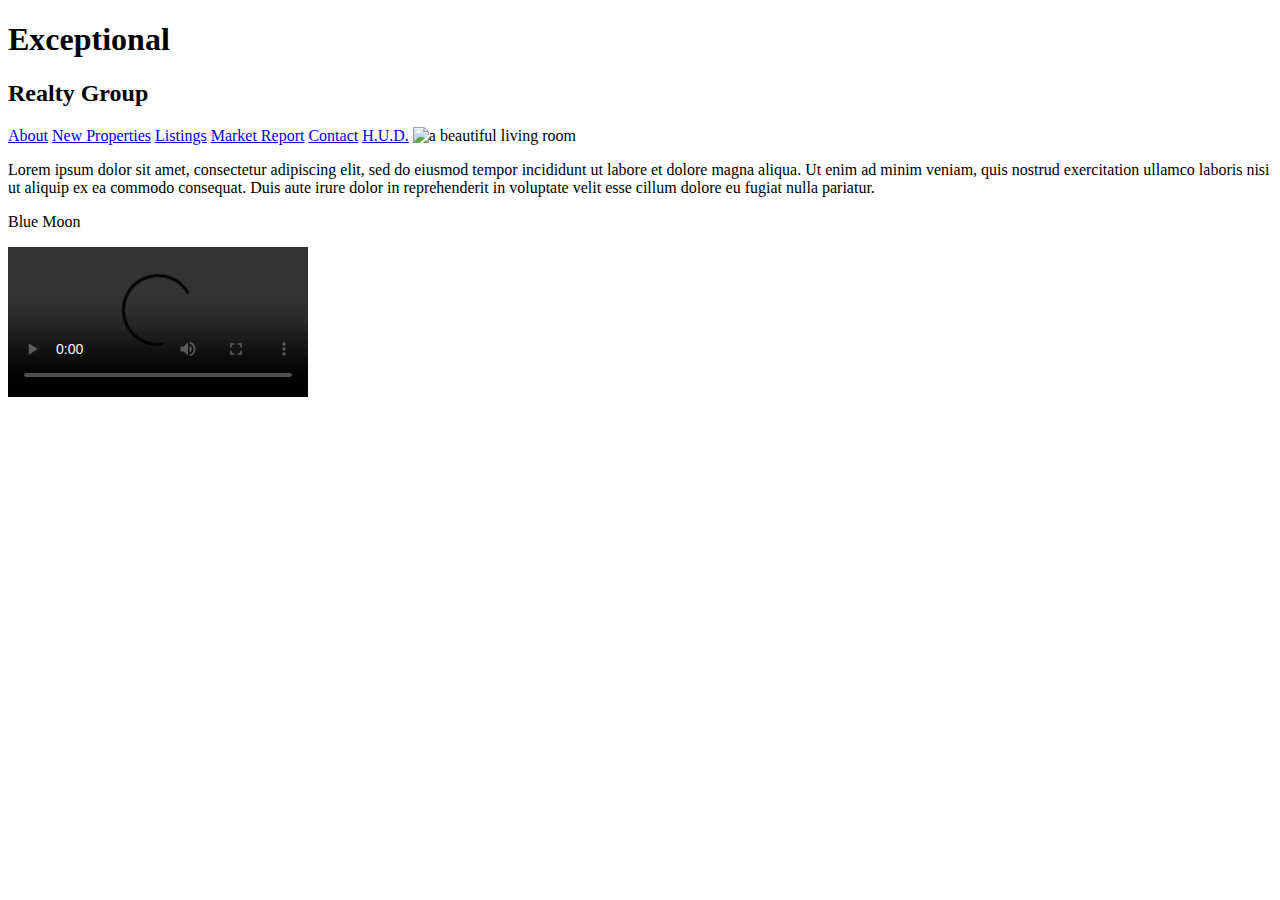
==== index.html @ 1a64ff8c "add promo video" ====
<!DOCTYPE html>
<html lang="eng"
<!-- This is a comment! -->

<head>
  <title>
    Exceptional Realty Group - Luxury Homes - About
  </title>
</head>

<body>
  <h1>Exceptional</h1>
  <h2>Realty Group</h2>

  <a href="index.html">About</a>
  <a href="new-properties.html">New Properties</a>
  <a href="real-estate-listings.html">Listings</a>
  <a href="market-report.html">Market Report</a>
  <a href="contact.html">Contact</a>
  <a href="http://hud.gov" target="_blank">H.U.D.</a>

  <img src="images/intro-pic.jpg" alt="a beautiful living room" title="Welcome to Exceptional Realty">

  <p>Lorem ipsum dolor sit amet, consectetur adipiscing elit, sed do eiusmod tempor incididunt ut labore et dolore magna aliqua.
    Ut enim ad minim veniam, quis nostrud exercitation ullamco laboris nisi ut aliquip ex ea commodo consequat.
    Duis aute irure dolor in reprehenderit in voluptate velit esse cillum dolore eu fugiat nulla pariatur.</p>
  <p>Blue Moon</p>


<!-- promo video -->

<video controls>
  <source src="videos/Commercial_Real_Estate.mp4" type="video/mp4">
  <source src="videos/Commercial_Real_Estate.ogv" type="video/ogg">
  Your browser does not support HTML5 video.  <a href="http://browsehappy.com" target="_blank">
  Please upgrade your browser</a>.
</video>
</body>


</html>
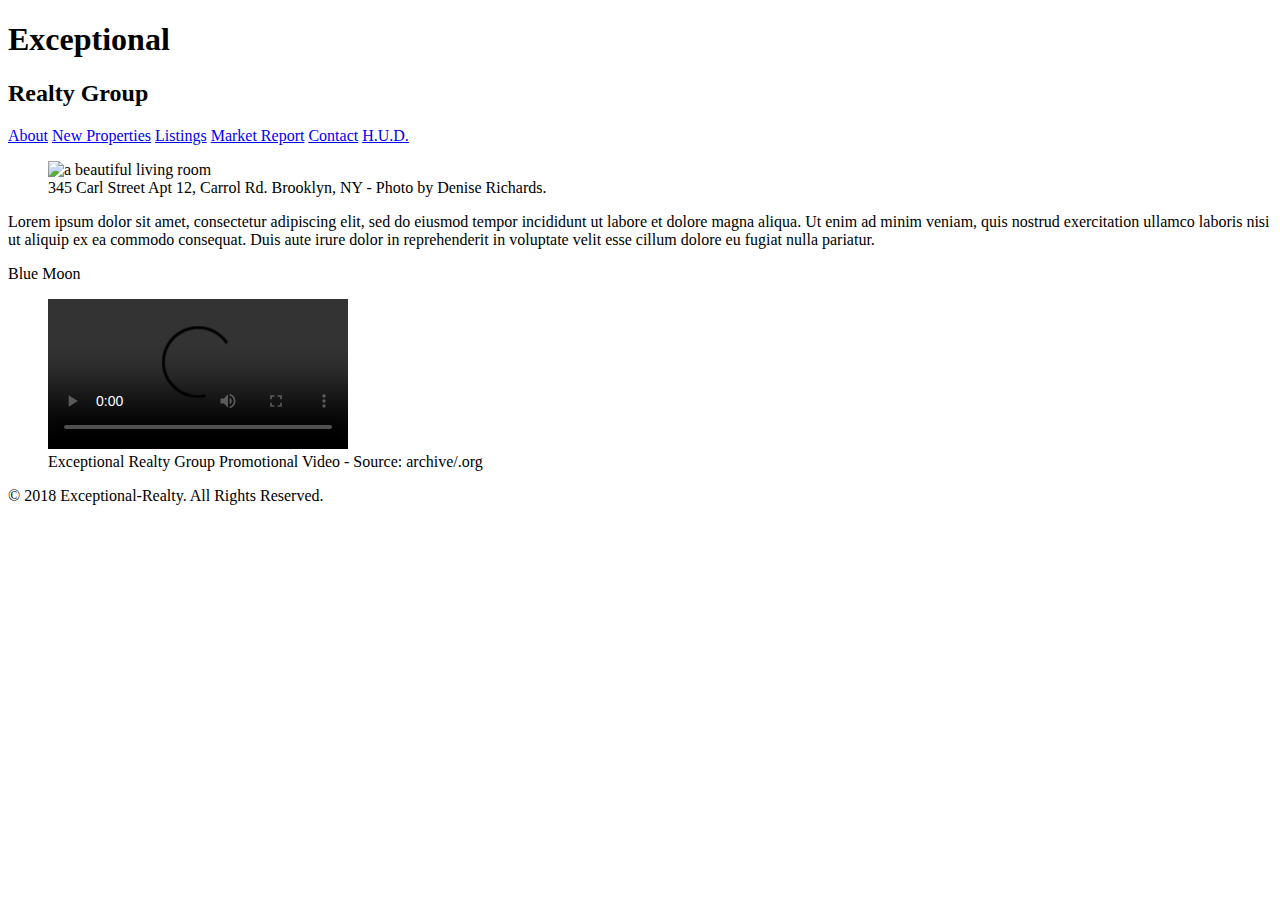
==== commit ac5077b3: "add fig captions" ====
--- a/index.html
+++ b/index.html
@@ -9,33 +9,46 @@
 </head>
 
 <body>
+  <header>
   <h1>Exceptional</h1>
   <h2>Realty Group</h2>
 
-  <a href="index.html">About</a>
-  <a href="new-properties.html">New Properties</a>
-  <a href="real-estate-listings.html">Listings</a>
-  <a href="market-report.html">Market Report</a>
-  <a href="contact.html">Contact</a>
-  <a href="http://hud.gov" target="_blank">H.U.D.</a>
+  <!-- links -->
+    <nav>
+      <a href="index.html">About</a>
+      <a href="new-properties.html">New Properties</a>
+      <a href="real-estate-listings.html">Listings</a>
+      <a href="market-report.html">Market Report</a>
+      <a href="contact.html">Contact</a>
+      <a href="http://hud.gov" target="_blank">H.U.D.</a>
+    </nav>
+  </header>
 
-  <img src="images/intro-pic.jpg" alt="a beautiful living room" title="Welcome to Exceptional Realty">
+  <section id="featured-property">
+    <figure>
+      <img src="images/intro-pic.jpg" alt="a beautiful living room" title="Welcome to Exceptional Realty">
+      <figcaption>345 Carl Street Apt 12, Carrol Rd. Brooklyn, NY - Photo by Denise Richards.</figcaption>
+  </figure>
+    <p>Lorem ipsum dolor sit amet, consectetur adipiscing elit, sed do eiusmod tempor incididunt ut labore et dolore magna aliqua.
+      Ut enim ad minim veniam, quis nostrud exercitation ullamco laboris nisi ut aliquip ex ea commodo consequat.
+      Duis aute irure dolor in reprehenderit in voluptate velit esse cillum dolore eu fugiat nulla pariatur.</p>
+    <p>Blue Moon</p>
+  </section>
 
-  <p>Lorem ipsum dolor sit amet, consectetur adipiscing elit, sed do eiusmod tempor incididunt ut labore et dolore magna aliqua.
-    Ut enim ad minim veniam, quis nostrud exercitation ullamco laboris nisi ut aliquip ex ea commodo consequat.
-    Duis aute irure dolor in reprehenderit in voluptate velit esse cillum dolore eu fugiat nulla pariatur.</p>
-  <p>Blue Moon</p>
+  <section id="promotional">
+  <figure>
+    <video controls>
+      <source src="videos/real-estate.mp4" type="video/mp4">
+      <source src="videos/real-estate.ogv" type="video/ogg">
+      Your browser does not support HTML5 video. <a href="http://browsehappy.com" target="_blank">Please upgrade your browser</a>.
+    </video>
+    <figcaption>Exceptional Realty Group Promotional Video - Source: archive/.org</figcaption>
+</figure>
+  </section>
 
+  <footer>
+    &copy; 2018 Exceptional-Realty.  All Rights Reserved.
+  </footer>
 
-<!-- promo video -->
-
-<video controls>
-  <source src="videos/Commercial_Real_Estate.mp4" type="video/mp4">
-  <source src="videos/Commercial_Real_Estate.ogv" type="video/ogg">
-  Your browser does not support HTML5 video.  <a href="http://browsehappy.com" target="_blank">
-  Please upgrade your browser</a>.
-</video>
-</body>
-
-
+  </body>
 </html>
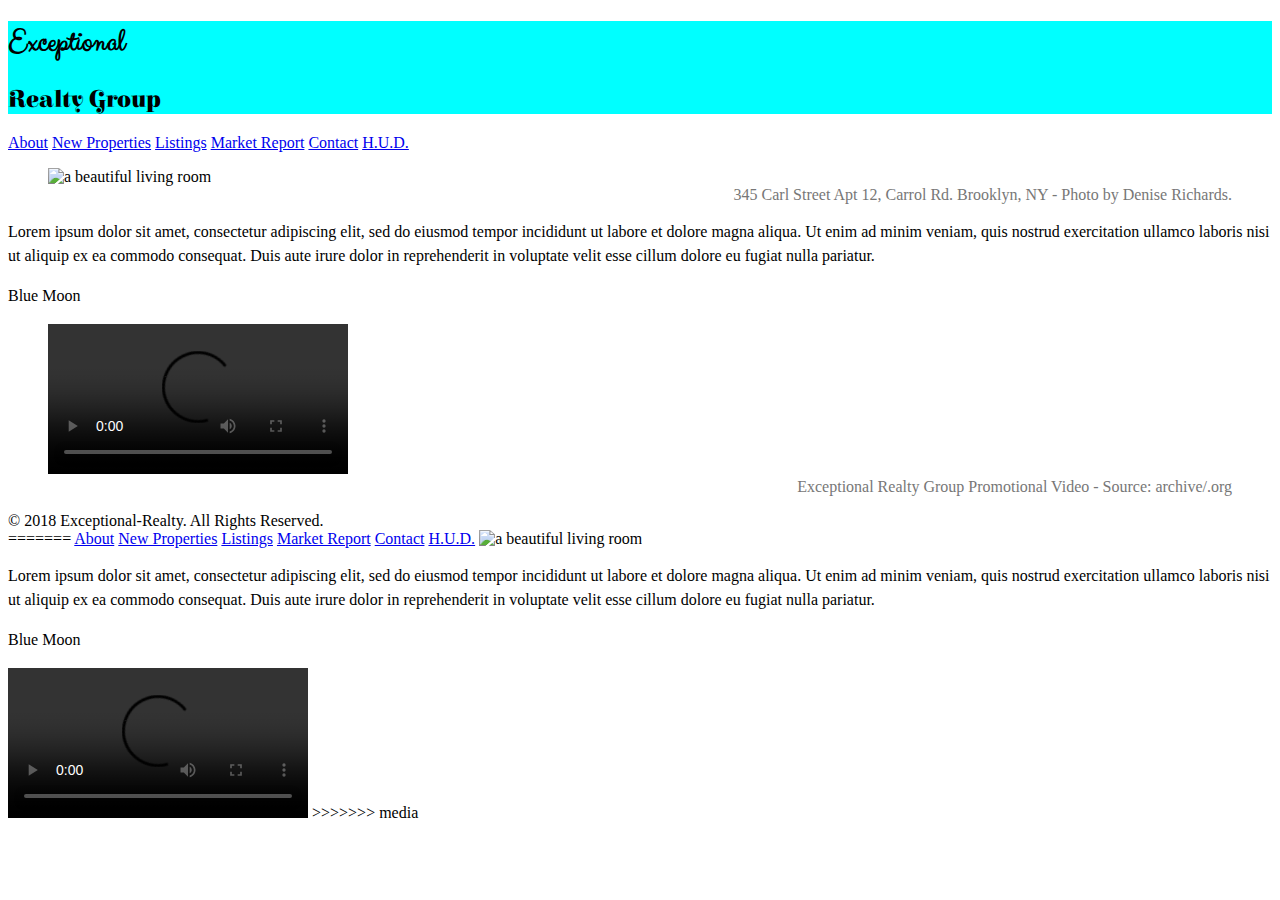
==== commit 1cac31fc: "add css styling" ====
--- a/index.html
+++ b/index.html
@@ -6,13 +6,18 @@
   <title>
     Exceptional Realty Group - Luxury Homes - About
   </title>
+  <link rel="stylesheet" href="http:https://cdnjs.cloudflare.com/ajax/libs/normalize/8.0.0/normalize.min.css">
+  <link rel="stylesheet" href="css/style.css">
+  <script src="https://cdnjs.cloudflare.com/ajax/libs/modernizr/2.8.3/modernizr.min.js">
+  </script>
 </head>
 
 <body>
   <header>
+<div id="logo">
   <h1>Exceptional</h1>
   <h2>Realty Group</h2>
-
+</div>
   <!-- links -->
     <nav>
       <a href="index.html">About</a>
@@ -51,4 +56,32 @@
   </footer>
 
   </body>
+=======
+  <a href="index.html">About</a>
+  <a href="new-properties.html">New Properties</a>
+  <a href="real-estate-listings.html">Listings</a>
+  <a href="market-report.html">Market Report</a>
+  <a href="contact.html">Contact</a>
+  <a href="http://hud.gov" target="_blank">H.U.D.</a>
+
+  <img src="images/intro-pic.jpg" alt="a beautiful living room" title="Welcome to Exceptional Realty">
+
+  <p>Lorem ipsum dolor sit amet, consectetur adipiscing elit, sed do eiusmod tempor incididunt ut labore et dolore magna aliqua.
+    Ut enim ad minim veniam, quis nostrud exercitation ullamco laboris nisi ut aliquip ex ea commodo consequat.
+    Duis aute irure dolor in reprehenderit in voluptate velit esse cillum dolore eu fugiat nulla pariatur.</p>
+  <p>Blue Moon</p>
+
+
+<!-- promo video -->
+
+<video controls>
+  <source src="videos/Commercial_Real_Estate.mp4" type="video/mp4">
+  <source src="videos/Commercial_Real_Estate.ogv" type="video/ogg">
+  Your browser does not support HTML5 video.  <a href="http://browsehappy.com" target="_blank">
+  Please upgrade your browser</a>.
+</video>
+</body>
+
+
+>>>>>>> media
 </html>
--- a/css/style.css
+++ b/css/style.css
@@ -0,0 +1,66 @@
+@import url(https://fonts.googleapis.com/css?family=Elsie+Swash+Caps);
+@import url(https://fonts.googleapis.com/css?family=Clicker+Script);
+/* This is a comment */
+/* CSS Syntax:
+
+selector {
+  property: value;
+  property: value;
+}
+*/
+
+/* Type Selector */
+
+p { /* select all <p> */
+  font-size: 16px; /* 16px, ?pt, 100%, 1em */
+  line-height: 1.5em;
+}
+
+figcaption {
+  /*font-weight: normal;
+  font-size: 0.75em;
+  line-height: 1.5em;
+  font-family: Georgia, "New Times Roman", serif;*/
+  font: normal 0.75/1.5em "Elsie Swash Caps", "New Times Roman", serif;
+  color: #777;
+  text-align: right;
+}
+
+/* Class selector (applied to as many elements as you like) */
+.milk-text {
+  font: bold 2.6em 'Elsie Swash Caps';
+  color: white;
+  text-shadow: 0 2px 3px #000;
+}
+
+/* ID selector (apply to one unique element per page) */
+
+#logo {
+  background: aqua;
+}
+
+/* Descendent selector */
+
+#logo h1 {
+  font-family: "Clicker Script";
+}
+
+#logo h2 {
+  font-family: "Elsie Swash Caps";
+}
+
+/* Psuedo selector */
+
+#details a:link, #details a:visited {
+  color: black;
+  text-decoration: none;
+}
+
+#details a:hover {
+  color: black;
+  text-decoration: underline;
+}
+
+#details a:active {
+  color: red;
+}
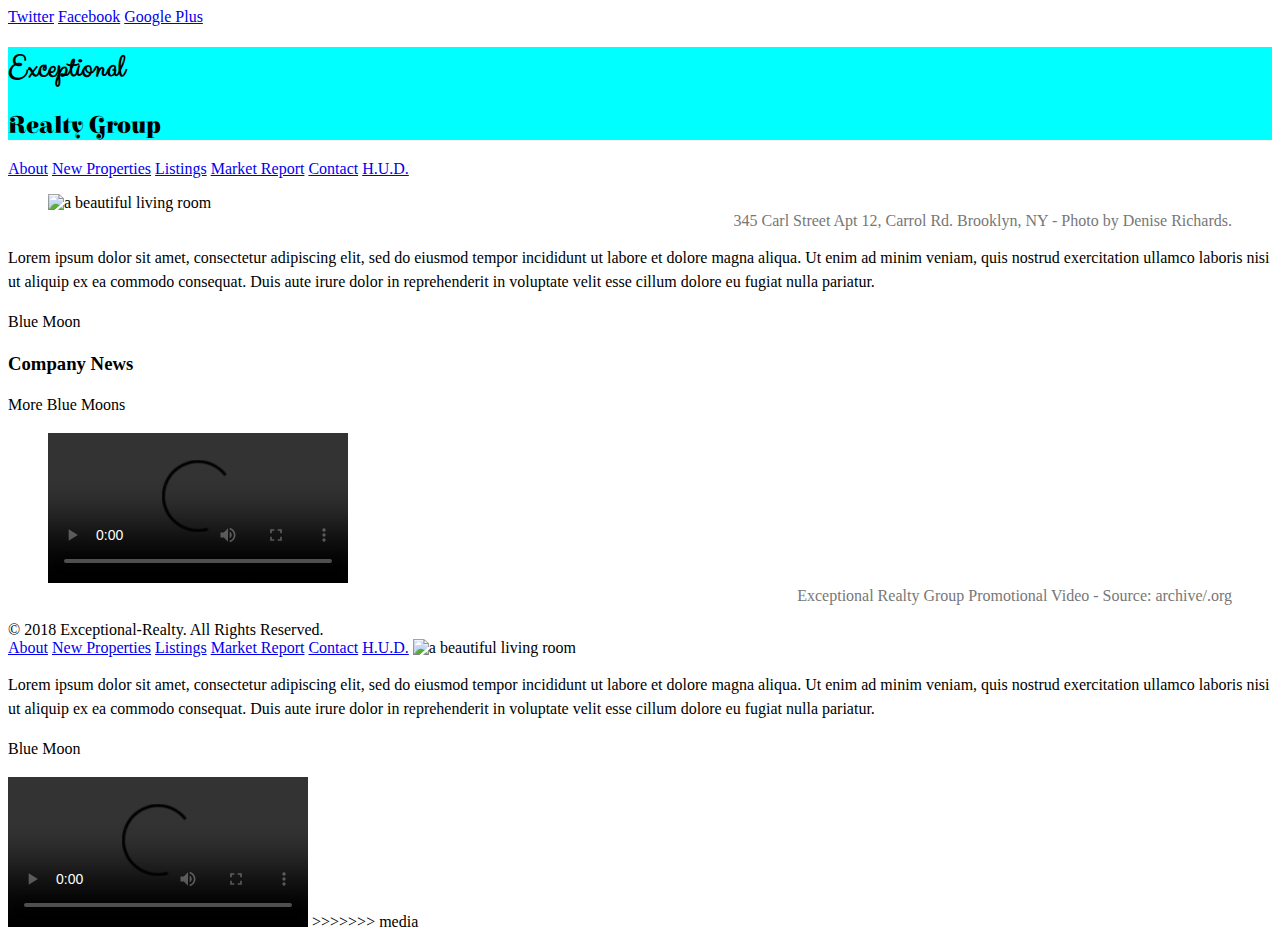
==== commit 3da5ae8c: "add columns in css" ====
--- a/index.html
+++ b/index.html
@@ -11,36 +11,48 @@
   <script src="https://cdnjs.cloudflare.com/ajax/libs/modernizr/2.8.3/modernizr.min.js">
   </script>
 </head>
-
 <body>
+  <div id="social">
+    <a href="#">Twitter</a>
+    <a href="#">Facebook</a>
+    <a href="#">Google Plus</a>
   <header>
-<div id="logo">
-  <h1>Exceptional</h1>
-  <h2>Realty Group</h2>
-</div>
+    <div class="wrapper clearfix">
+      <div id="logo">
+        <h1>Exceptional</h1>
+        <h2>Realty Group</h2>
+      </div>
   <!-- links -->
-    <nav>
-      <a href="index.html">About</a>
-      <a href="new-properties.html">New Properties</a>
-      <a href="real-estate-listings.html">Listings</a>
-      <a href="market-report.html">Market Report</a>
-      <a href="contact.html">Contact</a>
-      <a href="http://hud.gov" target="_blank">H.U.D.</a>
-    </nav>
+      <nav>
+        <a href="index.html">About</a>
+        <a href="new-properties.html">New Properties</a>
+        <a href="real-estate-listings.html">Listings</a>
+        <a href="market-report.html">Market Report</a>
+        <a href="contact.html">Contact</a>
+        <a href="http://hud.gov" target="_blank">H.U.D.</a>
+      </nav>
+    </div><!-- .wrapper -->
   </header>
 
-  <section id="featured-property">
-    <figure>
-      <img src="images/intro-pic.jpg" alt="a beautiful living room" title="Welcome to Exceptional Realty">
-      <figcaption>345 Carl Street Apt 12, Carrol Rd. Brooklyn, NY - Photo by Denise Richards.</figcaption>
-  </figure>
-    <p>Lorem ipsum dolor sit amet, consectetur adipiscing elit, sed do eiusmod tempor incididunt ut labore et dolore magna aliqua.
-      Ut enim ad minim veniam, quis nostrud exercitation ullamco laboris nisi ut aliquip ex ea commodo consequat.
-      Duis aute irure dolor in reprehenderit in voluptate velit esse cillum dolore eu fugiat nulla pariatur.</p>
-    <p>Blue Moon</p>
-  </section>
+  <div class="wrapper clearfix">
+    <section id="featured-property" class="col-3 first">
+      <figure>
+        <img src="images/intro-pic.jpg" alt="a beautiful living room" title="Welcome to Exceptional Realty">
+        <figcaption>345 Carl Street Apt 12, Carrol Rd. Brooklyn, NY - Photo by Denise Richards.</figcaption>
+    </figure>
+      <p>Lorem ipsum dolor sit amet, consectetur adipiscing elit, sed do eiusmod tempor incididunt ut labore et dolore magna aliqua.
+        Ut enim ad minim veniam, quis nostrud exercitation ullamco laboris nisi ut aliquip ex ea commodo consequat.
+        Duis aute irure dolor in reprehenderit in voluptate velit esse cillum dolore eu fugiat nulla pariatur.</p>
+      <p>Blue Moon</p>
+    </section>
 
-  <section id="promotional">
+    <section id="news" class="col-1">
+      <h3>Company News</h3>
+      <p>More Blue Moons</p>
+    </section>
+  </div><!-- .wrapper -->
+
+  <section id="promotional" class="col-2 first">
   <figure>
     <video controls>
       <source src="videos/real-estate.mp4" type="video/mp4">
@@ -56,7 +68,6 @@
   </footer>
 
   </body>
-=======
   <a href="index.html">About</a>
   <a href="new-properties.html">New Properties</a>
   <a href="real-estate-listings.html">Listings</a>
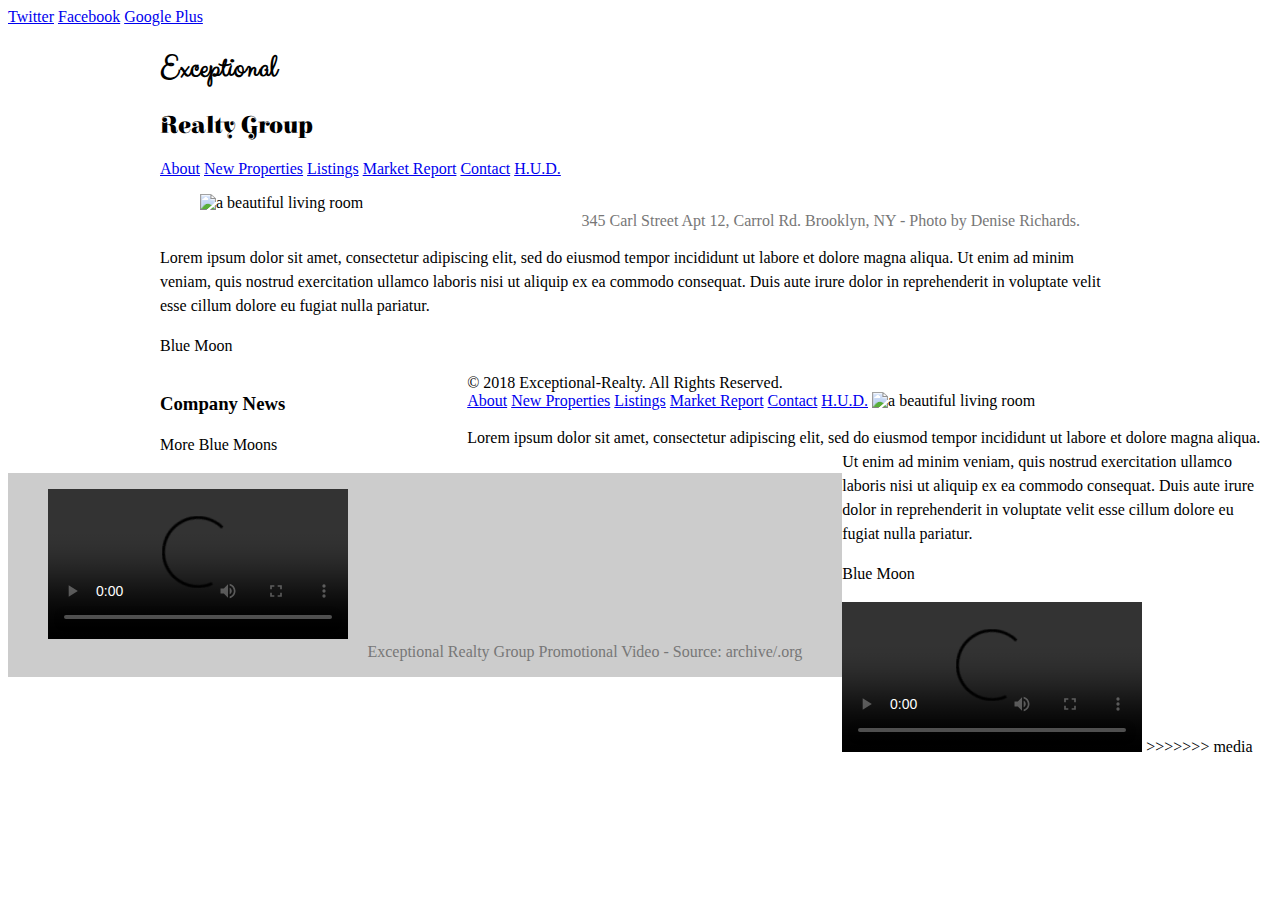
==== commit 5346f6b4: "update styles in css folder" ====
--- a/index.html
+++ b/index.html
@@ -22,6 +22,9 @@
         <h1>Exceptional</h1>
         <h2>Realty Group</h2>
       </div>
+    </div>
+      <div id="navbar">
+        <div class="wrapper">
   <!-- links -->
       <nav>
         <a href="index.html">About</a>
@@ -35,7 +38,7 @@
   </header>
 
   <div class="wrapper clearfix">
-    <section id="featured-property" class="col-3 first">
+    <section id="featured-property" class="col-3 first shadow">
       <figure>
         <img src="images/intro-pic.jpg" alt="a beautiful living room" title="Welcome to Exceptional Realty">
         <figcaption>345 Carl Street Apt 12, Carrol Rd. Brooklyn, NY - Photo by Denise Richards.</figcaption>
@@ -46,13 +49,13 @@
       <p>Blue Moon</p>
     </section>
 
-    <section id="news" class="col-1">
+    <section id="news" class="col-1 first border-right shadow">
       <h3>Company News</h3>
       <p>More Blue Moons</p>
     </section>
   </div><!-- .wrapper -->
 
-  <section id="promotional" class="col-2 first">
+  <section id="promotional" class="col-2 first shadow">
   <figure>
     <video controls>
       <source src="videos/real-estate.mp4" type="video/mp4">
--- a/css/style.css
+++ b/css/style.css
@@ -1,3 +1,5 @@
+
+
 @import url(https://fonts.googleapis.com/css?family=Elsie+Swash+Caps);
 @import url(https://fonts.googleapis.com/css?family=Clicker+Script);
 /* This is a comment */
@@ -36,7 +38,7 @@
 /* ID selector (apply to one unique element per page) */
 
 #logo {
-  background: aqua;
+
 }
 
 /* Descendent selector */
@@ -64,3 +66,19 @@
 #details a:active {
   color: red;
 }
+
+.wrapper {
+  width: 960px;
+  margin: 0 auto;
+}
+
+.col-1 {
+  float: left;
+  width: 32%;
+}
+
+.col-2 {
+  float: left;
+  width: 66%;
+  background: #ccc;
+}
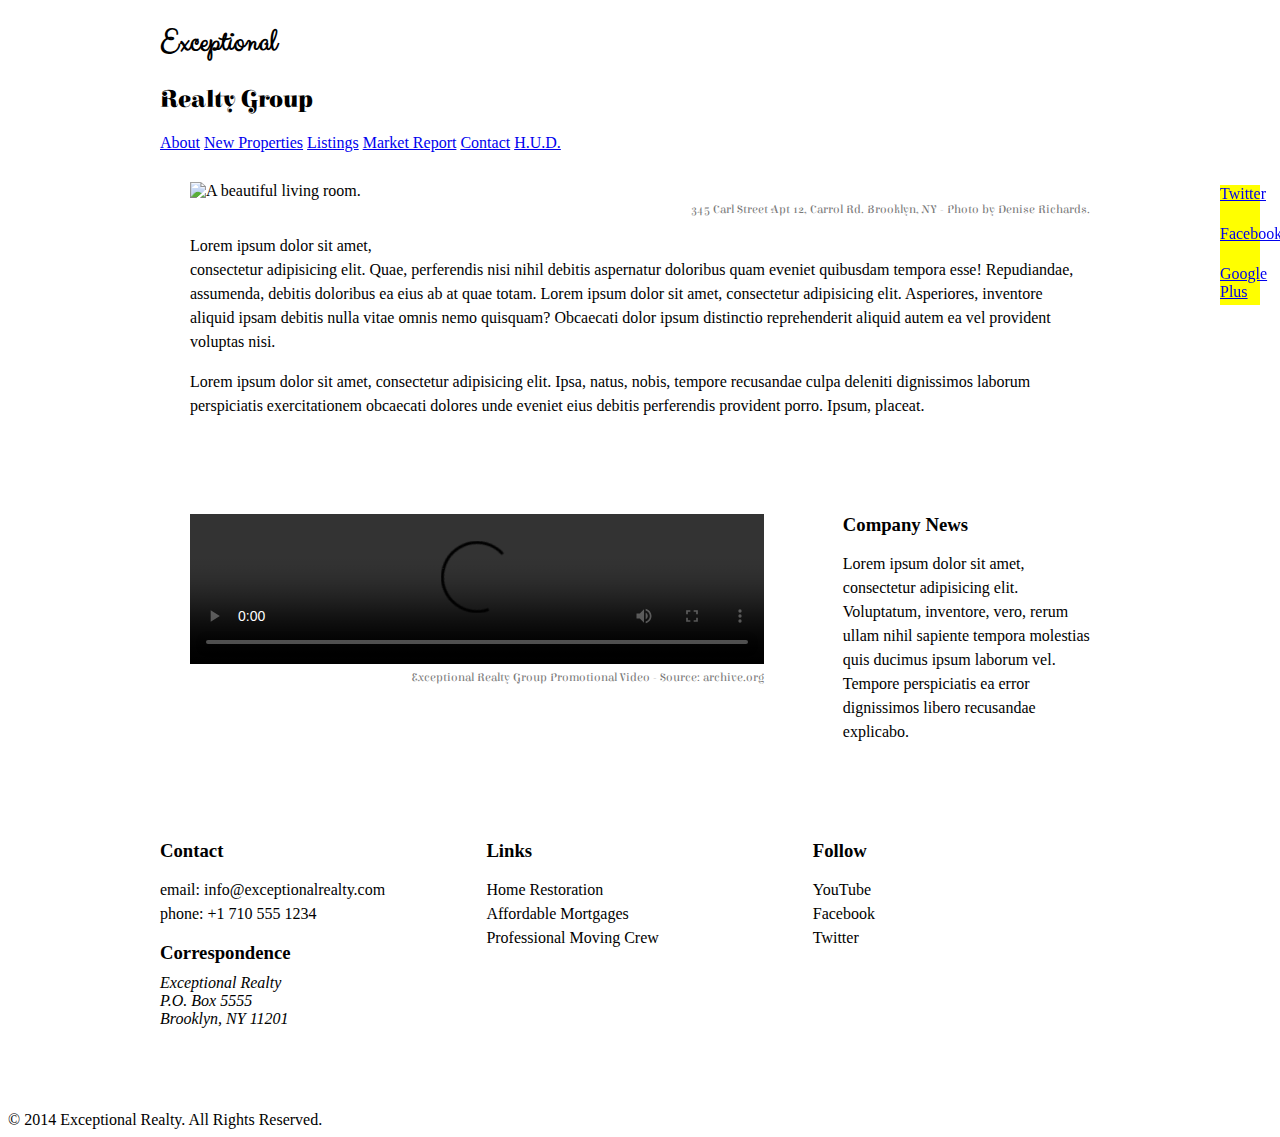
==== commit 3db8c58d: "added navbar and background features" ====
--- a/index.html
+++ b/index.html
@@ -1,101 +1,104 @@
 <!DOCTYPE html>
-<html lang="eng"
-<!-- This is a comment! -->
+<html lang="en">
+  <head>
+    <meta charset="UTF-8">
+    <title>Exceptional Realty Group - Luxury Homes - About</title>
+    <link rel="stylesheet" href="http://cdnjs.cloudflare.com/ajax/libs/normalize/3.0.0/normalize.min.css">
+    <link rel="stylesheet" href="css/style.css">
+    <script src="http://cdnjs.cloudflare.com/ajax/libs/modernizr/2.7.1/modernizr.min.js"></script>
+  </head>
+  <body>
+    <div id="social">
+      <a href="#">Twitter</a>
+      <a href="#">Facebook</a>
+      <a href="#">Google Plus</a>
+    </div>
 
-<head>
-  <title>
-    Exceptional Realty Group - Luxury Homes - About
-  </title>
-  <link rel="stylesheet" href="http:https://cdnjs.cloudflare.com/ajax/libs/normalize/8.0.0/normalize.min.css">
-  <link rel="stylesheet" href="css/style.css">
-  <script src="https://cdnjs.cloudflare.com/ajax/libs/modernizr/2.8.3/modernizr.min.js">
-  </script>
-</head>
-<body>
-  <div id="social">
-    <a href="#">Twitter</a>
-    <a href="#">Facebook</a>
-    <a href="#">Google Plus</a>
-  <header>
-    <div class="wrapper clearfix">
-      <div id="logo">
-        <h1>Exceptional</h1>
-        <h2>Realty Group</h2>
-      </div>
-    </div>
+    <header>
+      <div class="wrapper">
+        <div id="logo">
+          <h1>Exceptional</h1>
+          <h2>Realty Group</h2>
+        </div>
+      </div><!-- .wrapper -->
       <div id="navbar">
         <div class="wrapper">
-  <!-- links -->
-      <nav>
-        <a href="index.html">About</a>
-        <a href="new-properties.html">New Properties</a>
-        <a href="real-estate-listings.html">Listings</a>
-        <a href="market-report.html">Market Report</a>
-        <a href="contact.html">Contact</a>
-        <a href="http://hud.gov" target="_blank">H.U.D.</a>
-      </nav>
+          <nav>
+            <a href="index.html">About</a> <a href="new-properties.html">New Properties</a> <a href="real-estate-listings.html">Listings</a> <a href="market-report.html">Market Report</a> <a href="contact.html">Contact</a> <a href="http://hud.gov" target="_blank">H.U.D.</a>
+          </nav>
+        </div><!-- .wrapper -->
+      </div><!-- #navbar -->
+    </header>
+
+    <div class="wrapper clearfix">
+
+      <section id="featured-property" class="col-3 first">
+        <figure>
+          <img src="images/intro-pic.jpg" alt="A beautiful living room." title="Welcome to Exceptional Realty Group">
+          <figcaption>345 Carl Street Apt 12, Carrol Rd. Brooklyn, NY - Photo by Denise Richards.</figcaption>
+        </figure>
+
+        <p>Lorem ipsum dolor sit amet,<br> consectetur adipisicing elit. Quae, perferendis nisi nihil debitis aspernatur doloribus quam eveniet quibusdam tempora esse! Repudiandae, assumenda, debitis doloribus ea eius ab at quae totam. Lorem ipsum dolor sit amet, consectetur adipisicing elit. Asperiores, inventore aliquid ipsam debitis nulla vitae omnis nemo quisquam? Obcaecati dolor ipsum distinctio reprehenderit aliquid autem ea vel provident voluptas nisi.</p>
+        <p>Lorem ipsum dolor sit amet, consectetur adipisicing elit. Ipsa, natus, nobis, tempore recusandae culpa deleniti dignissimos laborum perspiciatis exercitationem obcaecati dolores unde eveniet eius debitis perferendis provident porro. Ipsum, placeat.</p>
+      </section>
+
+      <section id="promotional" class="col-2 first">
+        <figure>
+          <video controls>
+            <source src="videos/real-estate.mp4" type="video/mp4">
+            <source src="videos/real-estate.ogv" type="video/ogg">
+            Your browser does not support HTML5 video. <a href="http://browsehappy.com" target="_blank">Please upgrade your browser</a>.
+          </video>
+          <figcaption>Exceptional Realty Group Promotional Video - Source: archive.org</figcaption>
+        </figure>
+      </section>
+
+      <section id="news" class="col-1">
+        <h3>Company News</h3>
+        <p>Lorem ipsum dolor sit amet, consectetur adipisicing elit. Voluptatum, inventore, vero, rerum ullam nihil sapiente tempora molestias quis ducimus ipsum laborum vel. Tempore perspiciatis ea error dignissimos libero recusandae explicabo.</p>
+      </section>
+
     </div><!-- .wrapper -->
-  </header>
 
-  <div class="wrapper clearfix">
-    <section id="featured-property" class="col-3 first shadow">
-      <figure>
-        <img src="images/intro-pic.jpg" alt="a beautiful living room" title="Welcome to Exceptional Realty">
-        <figcaption>345 Carl Street Apt 12, Carrol Rd. Brooklyn, NY - Photo by Denise Richards.</figcaption>
-    </figure>
-      <p>Lorem ipsum dolor sit amet, consectetur adipiscing elit, sed do eiusmod tempor incididunt ut labore et dolore magna aliqua.
-        Ut enim ad minim veniam, quis nostrud exercitation ullamco laboris nisi ut aliquip ex ea commodo consequat.
-        Duis aute irure dolor in reprehenderit in voluptate velit esse cillum dolore eu fugiat nulla pariatur.</p>
-      <p>Blue Moon</p>
+    <section id="details">
+      <div class="wrapper clearfix">
+        <div class="col-1 first">
+          <h3>Contact</h3>
+          <p>
+            email: <a href="mailto:info@exceptionalrealty.com">info@exceptionalrealty.com</a><br>
+            phone: +1 710 555 1234
+          </p>
+          <h3>Correspondence</h3>
+          <address>
+            Exceptional Realty<br>
+            P.O. Box 5555<br>
+            Brooklyn, NY 11201
+          </address>
+        </div>
+
+        <div class="col-1">
+          <h3>Links</h3>
+          <p>
+            <a href="#" target="_blank">Home Restoration</a><br>
+            <a href="#" target="_blank">Affordable Mortgages</a><br>
+            <a href="#" target="_blank">Professional Moving Crew</a>
+          </p>
+        </div>
+
+        <div class="col-1">
+          <h3>Follow</h3>
+          <p>
+            <a href="#" target="_blank">YouTube</a><br>
+            <a href="#" target="_blank">Facebook</a><br>
+            <a href="#" target="_blank">Twitter</a>
+          </p>
+        </div>
+      </div><!-- .wrapper -->
     </section>
 
-    <section id="news" class="col-1 first border-right shadow">
-      <h3>Company News</h3>
-      <p>More Blue Moons</p>
-    </section>
-  </div><!-- .wrapper -->
-
-  <section id="promotional" class="col-2 first shadow">
-  <figure>
-    <video controls>
-      <source src="videos/real-estate.mp4" type="video/mp4">
-      <source src="videos/real-estate.ogv" type="video/ogg">
-      Your browser does not support HTML5 video. <a href="http://browsehappy.com" target="_blank">Please upgrade your browser</a>.
-    </video>
-    <figcaption>Exceptional Realty Group Promotional Video - Source: archive/.org</figcaption>
-</figure>
-  </section>
-
-  <footer>
-    &copy; 2018 Exceptional-Realty.  All Rights Reserved.
-  </footer>
+    <footer>
+      &copy; 2014 Exceptional Realty. All Rights Reserved.
+    </footer>
 
   </body>
-  <a href="index.html">About</a>
-  <a href="new-properties.html">New Properties</a>
-  <a href="real-estate-listings.html">Listings</a>
-  <a href="market-report.html">Market Report</a>
-  <a href="contact.html">Contact</a>
-  <a href="http://hud.gov" target="_blank">H.U.D.</a>
-
-  <img src="images/intro-pic.jpg" alt="a beautiful living room" title="Welcome to Exceptional Realty">
-
-  <p>Lorem ipsum dolor sit amet, consectetur adipiscing elit, sed do eiusmod tempor incididunt ut labore et dolore magna aliqua.
-    Ut enim ad minim veniam, quis nostrud exercitation ullamco laboris nisi ut aliquip ex ea commodo consequat.
-    Duis aute irure dolor in reprehenderit in voluptate velit esse cillum dolore eu fugiat nulla pariatur.</p>
-  <p>Blue Moon</p>
-
-
-<!-- promo video -->
-
-<video controls>
-  <source src="videos/Commercial_Real_Estate.mp4" type="video/mp4">
-  <source src="videos/Commercial_Real_Estate.ogv" type="video/ogg">
-  Your browser does not support HTML5 video.  <a href="http://browsehappy.com" target="_blank">
-  Please upgrade your browser</a>.
-</video>
-</body>
-
-
->>>>>>> media
 </html>
--- a/css/style.css
+++ b/css/style.css
@@ -1,57 +1,156 @@
+@import url(http://fonts.googleapis.com/css?family=Elsie+Swash+Caps:400,900);
+@import url(http://fonts.googleapis.com/css?family=Clicker+Script);
 
+/*////////// GLOBAL //////////*/
 
-@import url(https://fonts.googleapis.com/css?family=Elsie+Swash+Caps);
-@import url(https://fonts.googleapis.com/css?family=Clicker+Script);
-/* This is a comment */
-/* CSS Syntax:
+h3 {
+  margin: 0 0 10px;
+}
 
-selector {
-  property: value;
-  property: value;
-}
-*/
-
-/* Type Selector */
-
-p { /* select all <p> */
-  font-size: 16px; /* 16px, ?pt, 100%, 1em */
+p {
+  font-size: 1em; /* 16px, ?pt, 100%, 1em */
   line-height: 1.5em;
 }
 
+figure {
+  margin: 0 0 10px;
+}
+
 figcaption {
-  /*font-weight: normal;
-  font-size: 0.75em;
-  line-height: 1.5em;
-  font-family: Georgia, "New Times Roman", serif;*/
-  font: normal 0.75/1.5em "Elsie Swash Caps", "New Times Roman", serif;
+  font: normal 0.75em/1.5em 'Elsie Swash Caps', cursive;
   color: #777;
   text-align: right;
 }
 
-/* Class selector (applied to as many elements as you like) */
 .milk-text {
-  font: bold 2.6em 'Elsie Swash Caps';
+  font: bold 2.6em 'Elsie Swash Caps', cursive;
   color: white;
   text-shadow: 0 2px 3px #000;
 }
 
-/* ID selector (apply to one unique element per page) */
+.shadow {
+  box-shadow: 0 3px 10px #333;
+}
 
-#logo {
+.border-right {
+  border-right: 1px dotted #ccc;
+  padding-right: 30px;
+}
+/*////////// BACKGROUNDS //////////*/
+
+.white-wood {
+  background: url(../images/white-wood.jpg) no-repeat center top;
+  background-size: cover;
+}
+
+/*/////// MEDIA ////////*/
+
+img, video, audio, iframe, table, form {
+  width: 100%; /* IE */
+  max-width: 100%; /* FF, Safari, Chrome */
+}
+
+/*////////// FIXES //////////*/
+
+* {
+  -webkit-box-sizing: border-box;
+  -moz-box-sizing: border-box;
+  box-sizing: border-box;
+}
+
+.clearfix:after {
+  content: ".";
+  display: block;
+  clear: both;
+  visibility: hidden;
+  height: 0;
+  line-height: 0;
+}
+
+.clear {
+  clear:both;
+}
+
+/*/////// LAYOUT ////////*/
+
+.wrapper {
+  width: 960px;
+  margin: 0 auto;
+}
+
+.col-1 {
+  float: left;
+  width: 32%;
+}
+
+.col-2 {
+  float: left;
+  width: 66%;
+}
+
+.col-3 {
+}
+
+[class*="col-"] {
+  margin-left: 2%;
+}
+
+.first {
+  margin-left: 0%;
+}
+
+/*/////// SOCIAL ////////*/
+
+#social {
+  position: fixed;
+  top: 185px;
+  right: 20px;
+  width: 40px;
+  z-index: 1;
+}
+
+#social a {
+  display: block;
+  width: 40px;
+  height: 40px;
+  background: yellow;
+}
+
+/*////////// HEADER //////////*/
+
+
+
+/*////////// NAVBAR //////////*/
+
+
+
+/*////////// LOGO //////////*/
+
+
+
+#logo h1 {
+  font-family: 'Clicker Script', cursive;
+}
+
+#logo h2 {
+  font-family: 'Elsie Swash Caps', cursive;
+}
+
+/*////////// MAIN SECTIONS //////////*/
+
+section {
+  padding: 30px;
+  margin-bottom: 20px;
 
 }
 
-/* Descendent selector */
+/*////////// DETAILS //////////*/
 
-#logo h1 {
-  font-family: "Clicker Script";
+
+
+#details div {
+  height: 221px;
 }
-
-#logo h2 {
-  font-family: "Elsie Swash Caps";
-}
-
-/* Psuedo selector */
 
 #details a:link, #details a:visited {
   color: black;
@@ -67,18 +166,4 @@
   color: red;
 }
 
-.wrapper {
-  width: 960px;
-  margin: 0 auto;
-}
-
-.col-1 {
-  float: left;
-  width: 32%;
-}
-
-.col-2 {
-  float: left;
-  width: 66%;
-  background: #ccc;
-}
+/*////////// FOOTER //////////*/
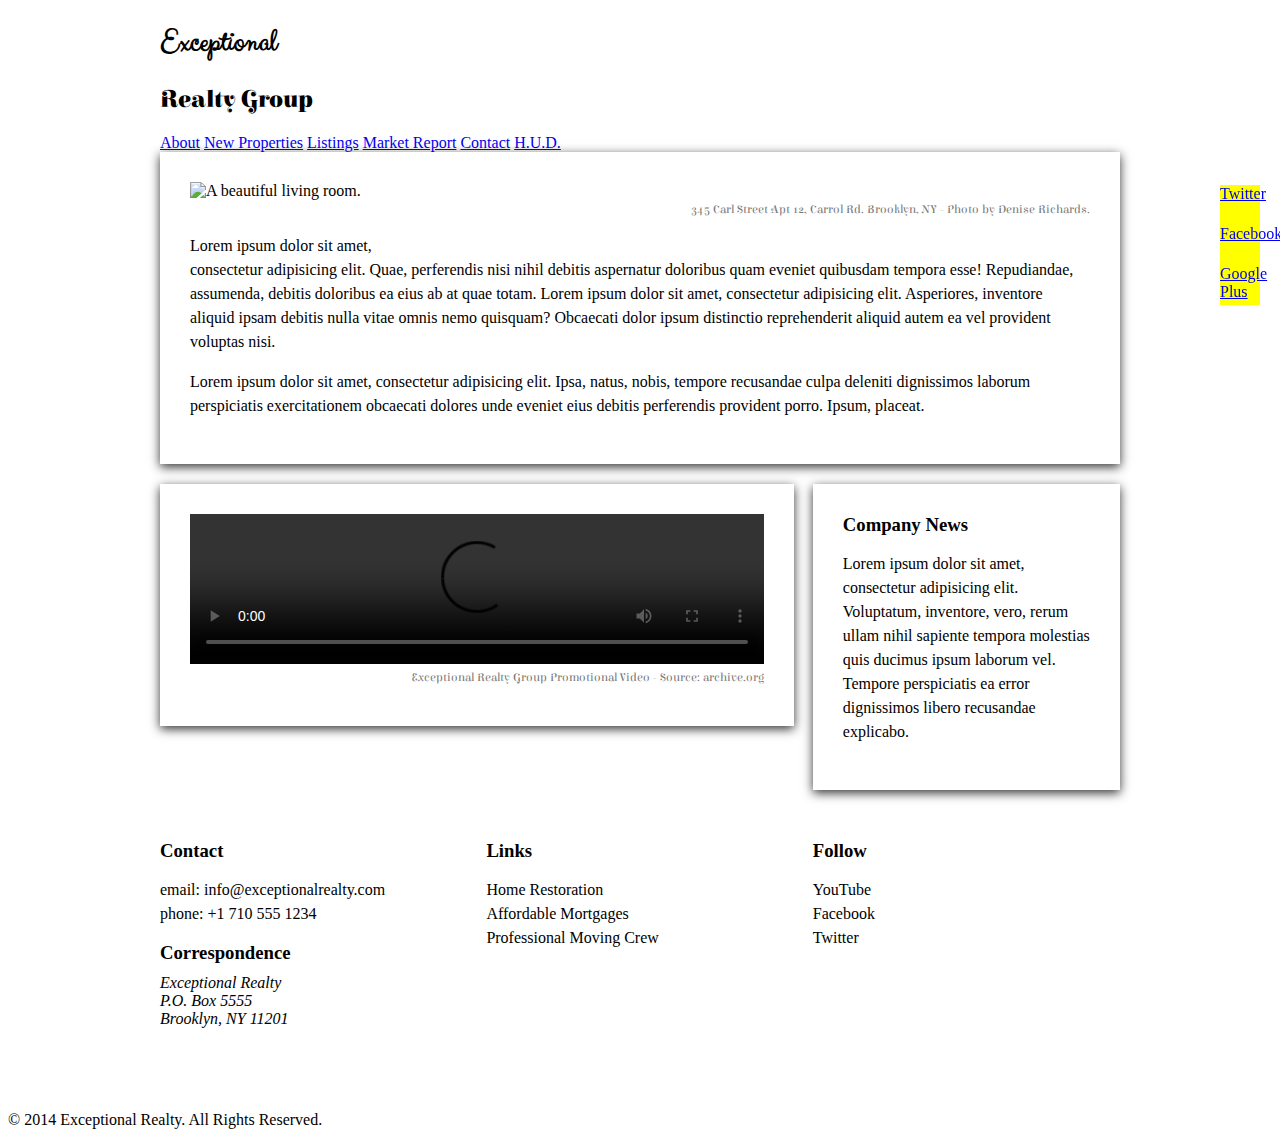
==== commit d9f4d3a5: "style backgrounds for sections" ====
--- a/index.html
+++ b/index.html
@@ -14,51 +14,53 @@
       <a href="#">Google Plus</a>
     </div>
 
-    <header>
-      <div class="wrapper">
-        <div id="logo">
-          <h1>Exceptional</h1>
-          <h2>Realty Group</h2>
-        </div>
+    <div class="white-wood">
+      <header>
+        <div class="wrapper">
+          <div id="logo">
+            <h1>Exceptional</h1>
+            <h2>Realty Group</h2>
+          </div>
+        </div><!-- .wrapper -->
+        <div id="navbar">
+          <div class="wrapper">
+            <nav>
+              <a href="index.html">About</a> <a href="new-properties.html">New Properties</a> <a href="real-estate-listings.html">Listings</a> <a href="market-report.html">Market Report</a> <a href="contact.html">Contact</a> <a href="http://hud.gov" target="_blank">H.U.D.</a>
+            </nav>
+          </div><!-- .wrapper -->
+        </div><!-- #navbar -->
+      </header>
+
+      <div class="wrapper clearfix">
+
+        <section id="featured-property" class="col-3 first shadow">
+          <figure>
+            <img src="images/intro-pic.jpg" alt="A beautiful living room." title="Welcome to Exceptional Realty Group">
+            <figcaption>345 Carl Street Apt 12, Carrol Rd. Brooklyn, NY - Photo by Denise Richards.</figcaption>
+          </figure>
+
+          <p>Lorem ipsum dolor sit amet,<br> consectetur adipisicing elit. Quae, perferendis nisi nihil debitis aspernatur doloribus quam eveniet quibusdam tempora esse! Repudiandae, assumenda, debitis doloribus ea eius ab at quae totam. Lorem ipsum dolor sit amet, consectetur adipisicing elit. Asperiores, inventore aliquid ipsam debitis nulla vitae omnis nemo quisquam? Obcaecati dolor ipsum distinctio reprehenderit aliquid autem ea vel provident voluptas nisi.</p>
+          <p>Lorem ipsum dolor sit amet, consectetur adipisicing elit. Ipsa, natus, nobis, tempore recusandae culpa deleniti dignissimos laborum perspiciatis exercitationem obcaecati dolores unde eveniet eius debitis perferendis provident porro. Ipsum, placeat.</p>
+        </section>
+
+        <section id="promotional" class="col-2 first shadow">
+          <figure>
+            <video controls>
+              <source src="videos/real-estate.mp4" type="video/mp4">
+              <source src="videos/real-estate.ogv" type="video/ogg">
+              Your browser does not support HTML5 video. <a href="http://browsehappy.com" target="_blank">Please upgrade your browser</a>.
+            </video>
+            <figcaption>Exceptional Realty Group Promotional Video - Source: archive.org</figcaption>
+          </figure>
+        </section>
+
+        <section id="news" class="col-1 shadow">
+          <h3>Company News</h3>
+          <p>Lorem ipsum dolor sit amet, consectetur adipisicing elit. Voluptatum, inventore, vero, rerum ullam nihil sapiente tempora molestias quis ducimus ipsum laborum vel. Tempore perspiciatis ea error dignissimos libero recusandae explicabo.</p>
+        </section>
+
       </div><!-- .wrapper -->
-      <div id="navbar">
-        <div class="wrapper">
-          <nav>
-            <a href="index.html">About</a> <a href="new-properties.html">New Properties</a> <a href="real-estate-listings.html">Listings</a> <a href="market-report.html">Market Report</a> <a href="contact.html">Contact</a> <a href="http://hud.gov" target="_blank">H.U.D.</a>
-          </nav>
-        </div><!-- .wrapper -->
-      </div><!-- #navbar -->
-    </header>
-
-    <div class="wrapper clearfix">
-
-      <section id="featured-property" class="col-3 first">
-        <figure>
-          <img src="images/intro-pic.jpg" alt="A beautiful living room." title="Welcome to Exceptional Realty Group">
-          <figcaption>345 Carl Street Apt 12, Carrol Rd. Brooklyn, NY - Photo by Denise Richards.</figcaption>
-        </figure>
-
-        <p>Lorem ipsum dolor sit amet,<br> consectetur adipisicing elit. Quae, perferendis nisi nihil debitis aspernatur doloribus quam eveniet quibusdam tempora esse! Repudiandae, assumenda, debitis doloribus ea eius ab at quae totam. Lorem ipsum dolor sit amet, consectetur adipisicing elit. Asperiores, inventore aliquid ipsam debitis nulla vitae omnis nemo quisquam? Obcaecati dolor ipsum distinctio reprehenderit aliquid autem ea vel provident voluptas nisi.</p>
-        <p>Lorem ipsum dolor sit amet, consectetur adipisicing elit. Ipsa, natus, nobis, tempore recusandae culpa deleniti dignissimos laborum perspiciatis exercitationem obcaecati dolores unde eveniet eius debitis perferendis provident porro. Ipsum, placeat.</p>
-      </section>
-
-      <section id="promotional" class="col-2 first">
-        <figure>
-          <video controls>
-            <source src="videos/real-estate.mp4" type="video/mp4">
-            <source src="videos/real-estate.ogv" type="video/ogg">
-            Your browser does not support HTML5 video. <a href="http://browsehappy.com" target="_blank">Please upgrade your browser</a>.
-          </video>
-          <figcaption>Exceptional Realty Group Promotional Video - Source: archive.org</figcaption>
-        </figure>
-      </section>
-
-      <section id="news" class="col-1">
-        <h3>Company News</h3>
-        <p>Lorem ipsum dolor sit amet, consectetur adipisicing elit. Voluptatum, inventore, vero, rerum ullam nihil sapiente tempora molestias quis ducimus ipsum laborum vel. Tempore perspiciatis ea error dignissimos libero recusandae explicabo.</p>
-      </section>
-
-    </div><!-- .wrapper -->
+    </div><!-- white-wood -->
 
     <section id="details">
       <div class="wrapper clearfix">
--- a/css/style.css
+++ b/css/style.css
@@ -141,7 +141,7 @@
 section {
   padding: 30px;
   margin-bottom: 20px;
-
+  background: white;
 }
 
 /*////////// DETAILS //////////*/
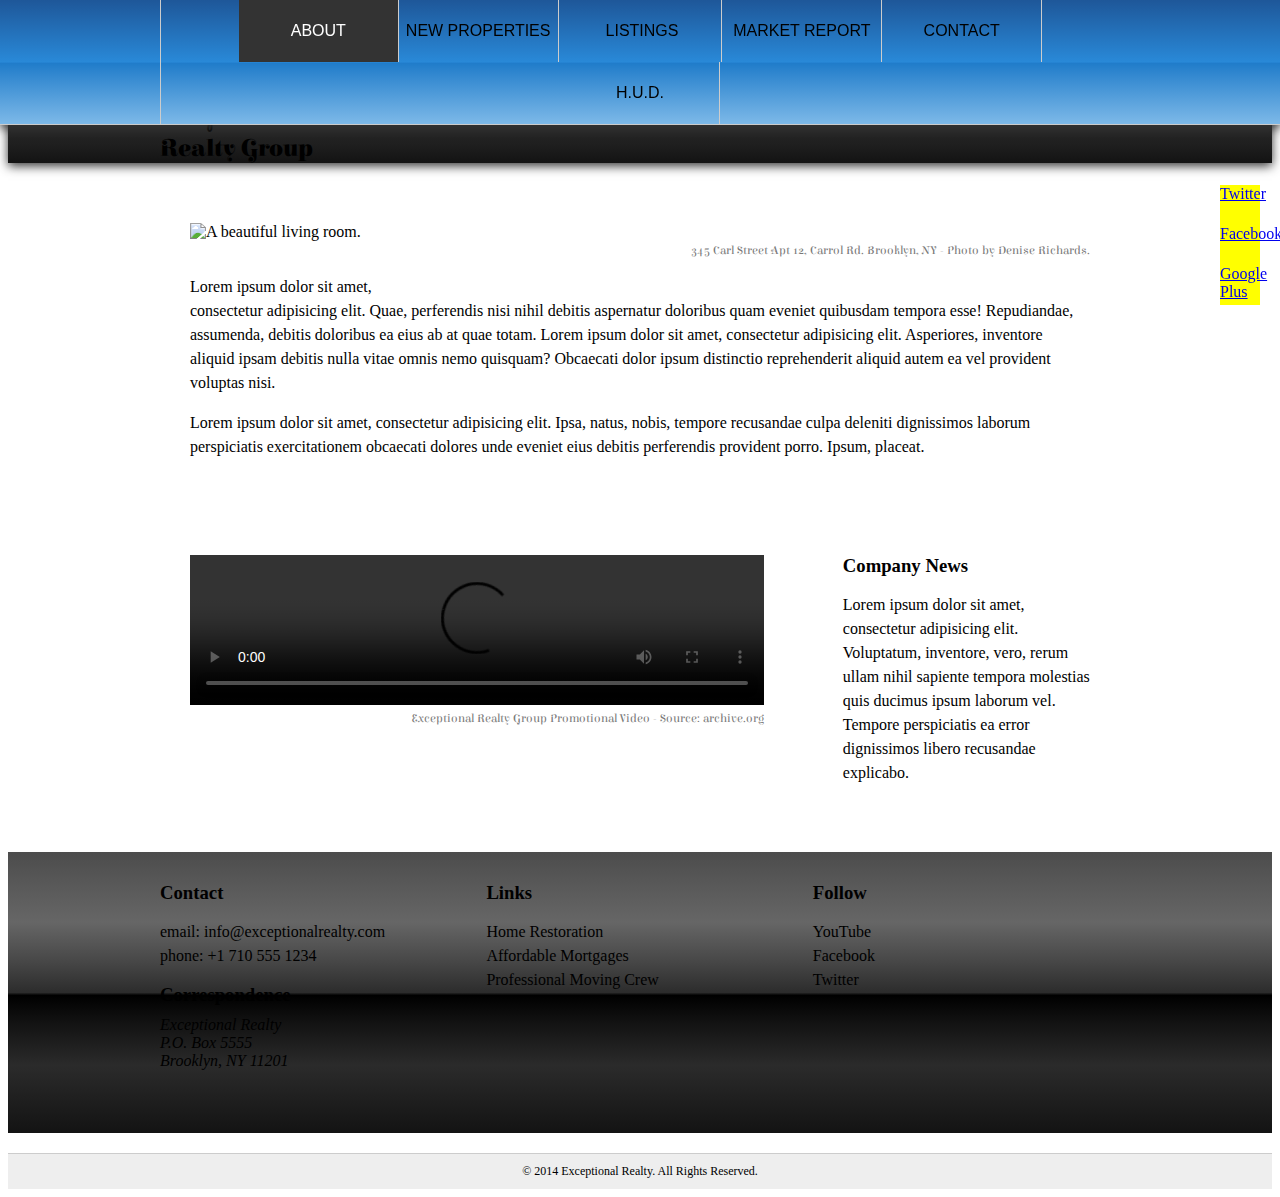
==== commit ac4a2259: "added background styles and navbars" ====
--- a/index.html
+++ b/index.html
@@ -14,55 +14,53 @@
       <a href="#">Google Plus</a>
     </div>
 
-    <div class="white-wood">
-      <header>
+    <header class="black shadow">
+      <div class="wrapper">
+        <div id="logo">
+          <h1>Exceptional</h1>
+          <h2>Realty Group</h2>
+        </div>
+      </div><!-- .wrapper -->
+      <div id="navbar" class="blue shadow">
         <div class="wrapper">
-          <div id="logo">
-            <h1>Exceptional</h1>
-            <h2>Realty Group</h2>
-          </div>
+          <nav>
+            <a class="selected" href="index.html">About</a><a href="new-properties.html">New Properties</a> <a href="real-estate-listings.html">Listings</a><a href="market-report.html">Market Report</a><a href="contact.html">Contact</a><a href="http://hud.gov" target="_blank">H.U.D.</a>
+          </nav>
         </div><!-- .wrapper -->
-        <div id="navbar">
-          <div class="wrapper">
-            <nav>
-              <a href="index.html">About</a> <a href="new-properties.html">New Properties</a> <a href="real-estate-listings.html">Listings</a> <a href="market-report.html">Market Report</a> <a href="contact.html">Contact</a> <a href="http://hud.gov" target="_blank">H.U.D.</a>
-            </nav>
-          </div><!-- .wrapper -->
-        </div><!-- #navbar -->
-      </header>
+      </div><!-- #navbar -->
+    </header>
 
-      <div class="wrapper clearfix">
+    <div class="wrapper clearfix">
 
-        <section id="featured-property" class="col-3 first shadow">
-          <figure>
-            <img src="images/intro-pic.jpg" alt="A beautiful living room." title="Welcome to Exceptional Realty Group">
-            <figcaption>345 Carl Street Apt 12, Carrol Rd. Brooklyn, NY - Photo by Denise Richards.</figcaption>
-          </figure>
+      <section id="featured-property" class="col-3 first">
+        <figure>
+          <img src="images/intro-pic.jpg" alt="A beautiful living room." title="Welcome to Exceptional Realty Group">
+          <figcaption>345 Carl Street Apt 12, Carrol Rd. Brooklyn, NY - Photo by Denise Richards.</figcaption>
+        </figure>
 
-          <p>Lorem ipsum dolor sit amet,<br> consectetur adipisicing elit. Quae, perferendis nisi nihil debitis aspernatur doloribus quam eveniet quibusdam tempora esse! Repudiandae, assumenda, debitis doloribus ea eius ab at quae totam. Lorem ipsum dolor sit amet, consectetur adipisicing elit. Asperiores, inventore aliquid ipsam debitis nulla vitae omnis nemo quisquam? Obcaecati dolor ipsum distinctio reprehenderit aliquid autem ea vel provident voluptas nisi.</p>
-          <p>Lorem ipsum dolor sit amet, consectetur adipisicing elit. Ipsa, natus, nobis, tempore recusandae culpa deleniti dignissimos laborum perspiciatis exercitationem obcaecati dolores unde eveniet eius debitis perferendis provident porro. Ipsum, placeat.</p>
-        </section>
+        <p>Lorem ipsum dolor sit amet,<br> consectetur adipisicing elit. Quae, perferendis nisi nihil debitis aspernatur doloribus quam eveniet quibusdam tempora esse! Repudiandae, assumenda, debitis doloribus ea eius ab at quae totam. Lorem ipsum dolor sit amet, consectetur adipisicing elit. Asperiores, inventore aliquid ipsam debitis nulla vitae omnis nemo quisquam? Obcaecati dolor ipsum distinctio reprehenderit aliquid autem ea vel provident voluptas nisi.</p>
+        <p>Lorem ipsum dolor sit amet, consectetur adipisicing elit. Ipsa, natus, nobis, tempore recusandae culpa deleniti dignissimos laborum perspiciatis exercitationem obcaecati dolores unde eveniet eius debitis perferendis provident porro. Ipsum, placeat.</p>
+      </section>
 
-        <section id="promotional" class="col-2 first shadow">
-          <figure>
-            <video controls>
-              <source src="videos/real-estate.mp4" type="video/mp4">
-              <source src="videos/real-estate.ogv" type="video/ogg">
-              Your browser does not support HTML5 video. <a href="http://browsehappy.com" target="_blank">Please upgrade your browser</a>.
-            </video>
-            <figcaption>Exceptional Realty Group Promotional Video - Source: archive.org</figcaption>
-          </figure>
-        </section>
+      <section id="promotional" class="col-2 first">
+        <figure>
+          <video controls>
+            <source src="videos/real-estate.mp4" type="video/mp4">
+            <source src="videos/real-estate.ogv" type="video/ogg">
+            Your browser does not support HTML5 video. <a href="http://browsehappy.com" target="_blank">Please upgrade your browser</a>.
+          </video>
+          <figcaption>Exceptional Realty Group Promotional Video - Source: archive.org</figcaption>
+        </figure>
+      </section>
 
-        <section id="news" class="col-1 shadow">
-          <h3>Company News</h3>
-          <p>Lorem ipsum dolor sit amet, consectetur adipisicing elit. Voluptatum, inventore, vero, rerum ullam nihil sapiente tempora molestias quis ducimus ipsum laborum vel. Tempore perspiciatis ea error dignissimos libero recusandae explicabo.</p>
-        </section>
+      <section id="news" class="col-1">
+        <h3>Company News</h3>
+        <p>Lorem ipsum dolor sit amet, consectetur adipisicing elit. Voluptatum, inventore, vero, rerum ullam nihil sapiente tempora molestias quis ducimus ipsum laborum vel. Tempore perspiciatis ea error dignissimos libero recusandae explicabo.</p>
+      </section>
 
-      </div><!-- .wrapper -->
-    </div><!-- white-wood -->
+    </div><!-- .wrapper -->
 
-    <section id="details">
+    <section id="details" class="black">
       <div class="wrapper clearfix">
         <div class="col-1 first">
           <h3>Contact</h3>
--- a/css/style.css
+++ b/css/style.css
@@ -43,6 +43,23 @@
   background-size: cover;
 }
 
+.black {
+  /* Permalink - use to edit and share this gradient: http://colorzilla.com/gradient-editor/#4c4c4c+0,595959+12,666666+25,474747+39,2c2c2c+50,000000+51,111111+60,2b2b2b+76,1c1c1c+91,131313+100;Black+Gloss+%231 */
+background: rgb(76,76,76); /* Old browsers */
+background: -moz-linear-gradient(top, rgba(76,76,76,1) 0%, rgba(89,89,89,1) 12%, rgba(102,102,102,1) 25%, rgba(71,71,71,1) 39%, rgba(44,44,44,1) 50%, rgba(0,0,0,1) 51%, rgba(17,17,17,1) 60%, rgba(43,43,43,1) 76%, rgba(28,28,28,1) 91%, rgba(19,19,19,1) 100%); /* FF3.6-15 */
+background: -webkit-linear-gradient(top, rgba(76,76,76,1) 0%,rgba(89,89,89,1) 12%,rgba(102,102,102,1) 25%,rgba(71,71,71,1) 39%,rgba(44,44,44,1) 50%,rgba(0,0,0,1) 51%,rgba(17,17,17,1) 60%,rgba(43,43,43,1) 76%,rgba(28,28,28,1) 91%,rgba(19,19,19,1) 100%); /* Chrome10-25,Safari5.1-6 */
+background: linear-gradient(to bottom, rgba(76,76,76,1) 0%,rgba(89,89,89,1) 12%,rgba(102,102,102,1) 25%,rgba(71,71,71,1) 39%,rgba(44,44,44,1) 50%,rgba(0,0,0,1) 51%,rgba(17,17,17,1) 60%,rgba(43,43,43,1) 76%,rgba(28,28,28,1) 91%,rgba(19,19,19,1) 100%); /* W3C, IE10+, FF16+, Chrome26+, Opera12+, Safari7+ */
+filter: progid:DXImageTransform.Microsoft.gradient( startColorstr='#4c4c4c', endColorstr='#131313',GradientType=0 ); /* IE6-9 */
+}
+
+.blue {
+  /* Permalink - use to edit and share this gradient: http://colorzilla.com/gradient-editor/#1e5799+0,2989d8+50,207cca+51,7db9e8+100;Blue+Gloss+Default */
+background: rgb(30,87,153); /* Old browsers */
+background: -moz-linear-gradient(top, rgba(30,87,153,1) 0%, rgba(41,137,216,1) 50%, rgba(32,124,202,1) 51%, rgba(125,185,232,1) 100%); /* FF3.6-15 */
+background: -webkit-linear-gradient(top, rgba(30,87,153,1) 0%,rgba(41,137,216,1) 50%,rgba(32,124,202,1) 51%,rgba(125,185,232,1) 100%); /* Chrome10-25,Safari5.1-6 */
+background: linear-gradient(to bottom, rgba(30,87,153,1) 0%,rgba(41,137,216,1) 50%,rgba(32,124,202,1) 51%,rgba(125,185,232,1) 100%); /* W3C, IE10+, FF16+, Chrome26+, Opera12+, Safari7+ */
+filter: progid:DXImageTransform.Microsoft.gradient( startColorstr='#1e5799', endColorstr='#7db9e8',GradientType=0 ); /* IE6-9 */
+}
 /*/////// MEDIA ////////*/
 
 img, video, audio, iframe, table, form {
@@ -118,22 +135,61 @@
 
 /*////////// HEADER //////////*/
 
-
+header {
+  margin: 0 0 30px;
+}
 
 /*////////// NAVBAR //////////*/
 
-
-
+#navbar {
+  position: fixed;
+  top: 0;
+  left: 0;
+  width: 100%;
+  z-index: 2;
+  border-bottom: 1px solid #ccc;
+  text-align: center;
+}
+
+#navbar nav {
+  border-left: 1px solid #ccc;
+}
+
+#navbar nav a {
+  display: inline-block;
+  width: 16.666667%;
+  margin: 0;
+  padding: 22px 0;
+  text-transform: uppercase;
+  color: black;
+  text-align: center;
+  border-right: 1px solid #ccc;
+  text-decoration: none;
+  font: 1em "Trebuchet MS", Arial, sans-serif;
+}
+
+#navbar nav a.selected {
+  background: #333;
+  color: white;
+}
+
+#navbar nav a:hover {
+  color: pink;
+}
 /*////////// LOGO //////////*/
 
-
+#logo {
+  padding: 84px 0 0;
+}
 
 #logo h1 {
   font-family: 'Clicker Script', cursive;
+  margin: 0;
 }
 
 #logo h2 {
   font-family: 'Elsie Swash Caps', cursive;
+  margin: 0;
 }
 
 /*////////// MAIN SECTIONS //////////*/
@@ -141,12 +197,14 @@
 section {
   padding: 30px;
   margin-bottom: 20px;
-  background: white;
+
 }
 
 /*////////// DETAILS //////////*/
 
-
+#details {
+  border-top: 1px solid white;
+}
 
 #details div {
   height: 221px;
@@ -167,3 +225,11 @@
 }
 
 /*////////// FOOTER //////////*/
+
+footer {
+  text-align: center;
+  font-size: 0.75em;
+  padding: 10px;
+  background: #eee;
+  border-top: 1px solid #ccc;
+}
